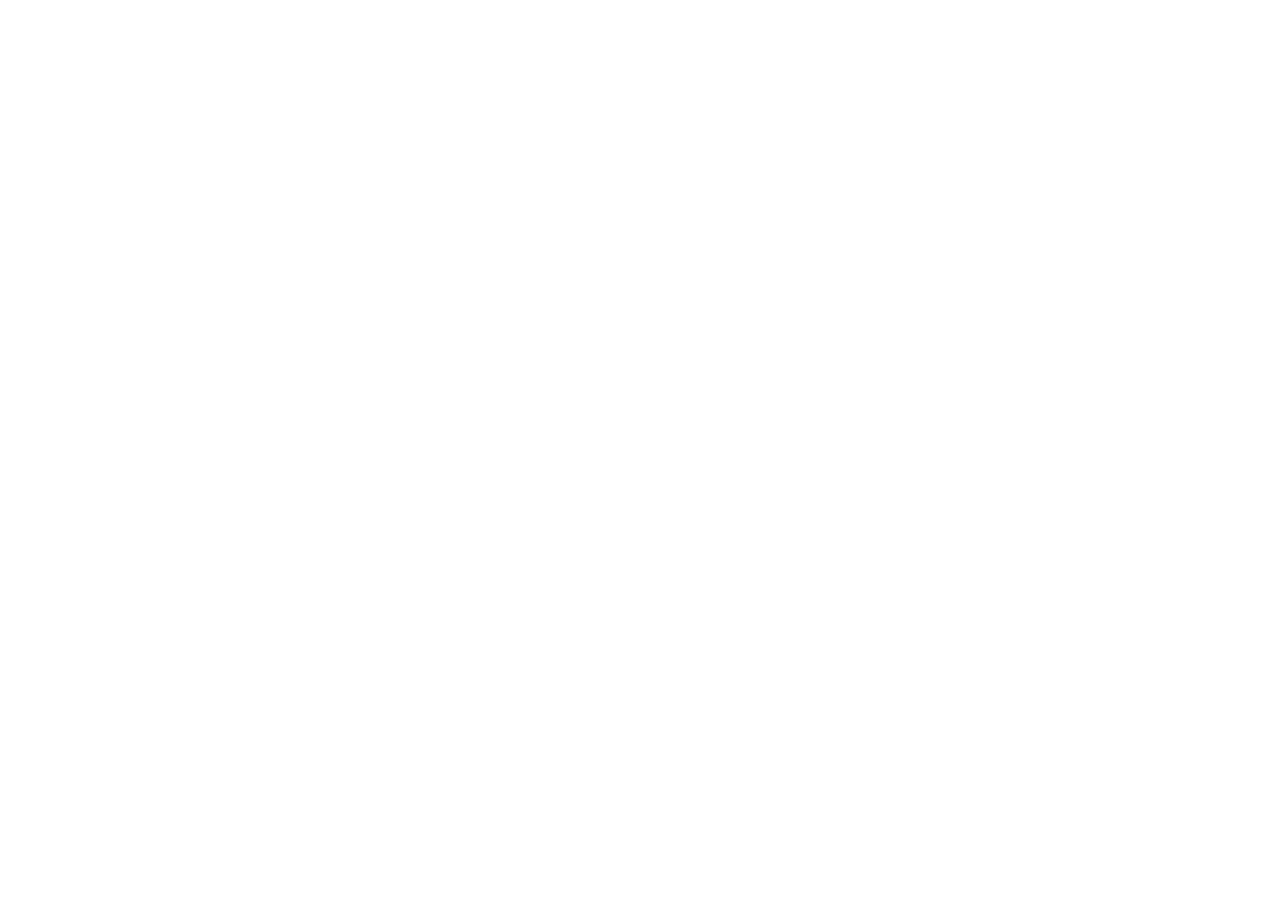
==== jobposting.html @ 566b674f "removed the job form and placed it in a different file" ====
<!DOCTYPE html>
<html lang="en">
<head>
    <meta charset="UTF-8">
    <meta name="viewport" content="width=device-width, initial-scale=1.0">
    <title>Job Post</title>
</head>
<body>
    <section>
        <div id="jobPostForm" class="job-post-form" style="display: none;">
            <h2>Post A Job</h2>
            <form action="" id="jobForm">
                <div class="mb-3">
                    <label  class="form-label">Position</label>
                    <input type="text" class="form-position" id="positionInput" required>
                </div>
                <div class="mb-3">
                    <label  class="form-label">languages</label>
                    <input type="text" class="form-languages" id="languagesInput" required>
                </div>
                <div class="mb-3">
                    <label  class="form-label">location</label>
                    <input type="text" class="form-location" id="locationInput" required>
                </div>
                <div class="mb-3">
                    <label  class="form-label">Availability</label>
                    <input type="text" class="form-availability" id="availabilityInput" required>
                </div>
                <button id ="submitJobButton"type="submit" class="btn btn-primary text-light bg-dark">SUBMIT</button>
            </form>
        </div>
    </section>
</body>
</html>
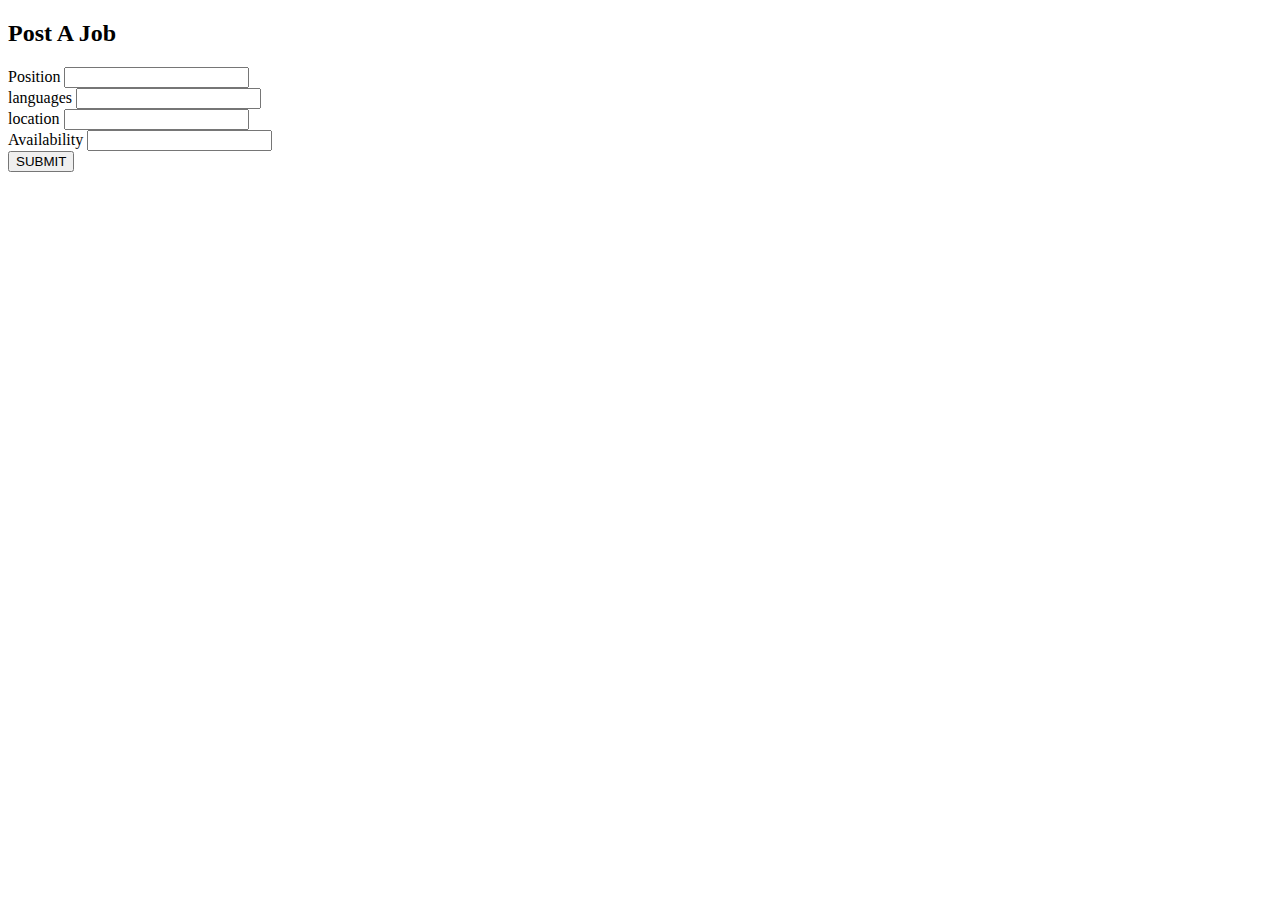
==== commit 538bf428: "added boostrap stylesheet and js" ====
--- a/jobposting.html
+++ b/jobposting.html
@@ -4,10 +4,12 @@
     <meta charset="UTF-8">
     <meta name="viewport" content="width=device-width, initial-scale=1.0">
     <title>Job Post</title>
+    <!-- boostrap stylesheet -->
+    <link href="https://cdn.jsdelivr.net/npm/bootstrap@5.3.0/dist/css/bootstrap.min.css" rel="stylesheet" integrity="sha384-9ndCyUaIbzAi2FUVXJi0CjmCapSmO7SnpJef0486qhLnuZ2cdeRhO02iuK6FUUVM" crossorigin="anonymous"/>
 </head>
 <body>
     <section>
-        <div id="jobPostForm" class="job-post-form" style="display: none;">
+        <div id="jobPostForm" class="job-post-form" >
             <h2>Post A Job</h2>
             <form action="" id="jobForm">
                 <div class="mb-3">
@@ -30,5 +32,9 @@
             </form>
         </div>
     </section>
+    <!-- boostrap js -->
+    <script src="https://cdn.jsdelivr.net/npm/bootstrap@5.3.0/dist/js/bootstrap.bundle.min.js" integrity="sha384-geWF76RCwLtnZ8qwWowPQNguL3RmwHVBC9FhGdlKrxdiJJigb/j/68SIy3Te4Bkz" crossorigin="anonymous"></script>
+    <!-- normal js -->
+    <script src="script.js"></script>
 </body>
 </html>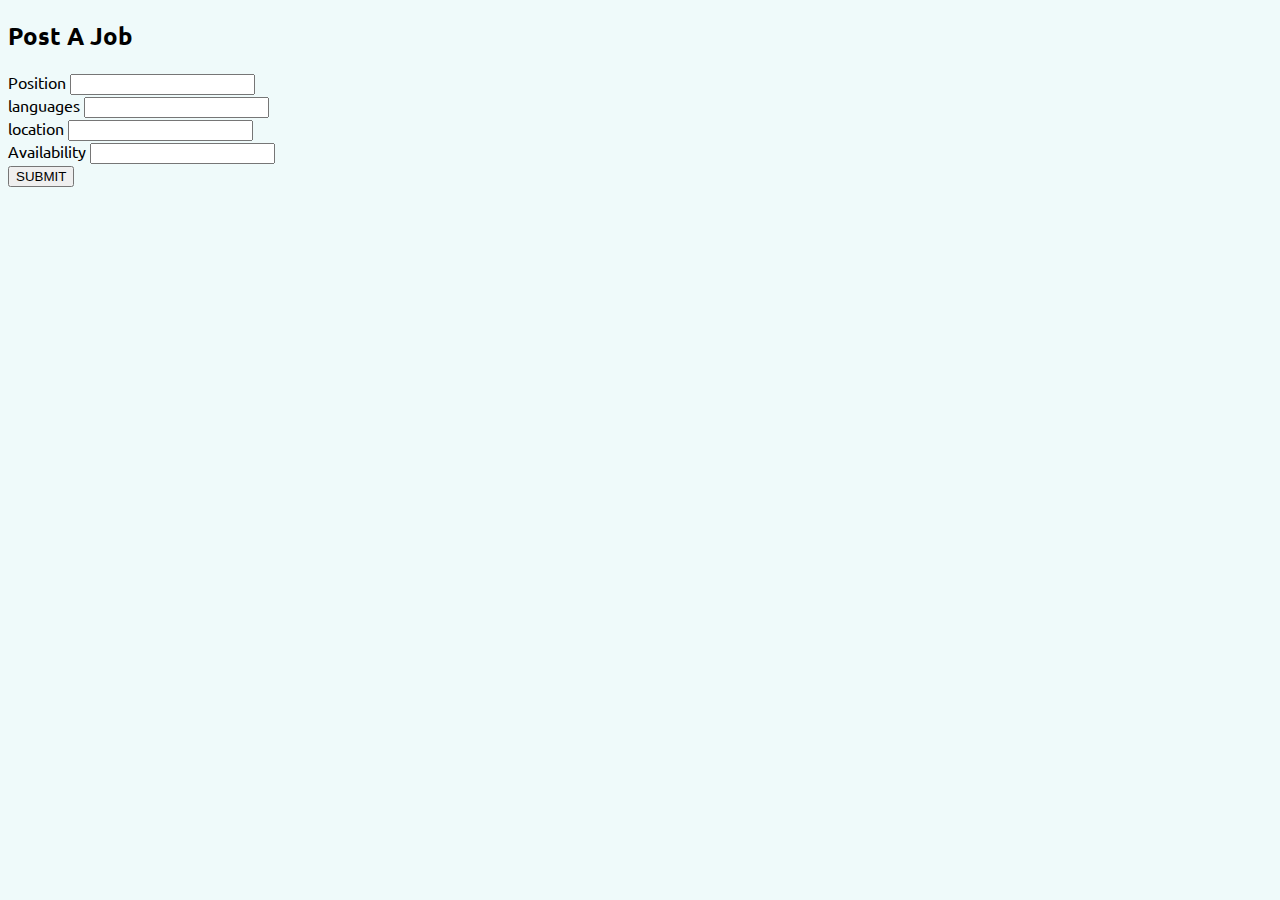
==== commit 4b40bdb7: "linked jobs.css file" ====
--- a/jobposting.html
+++ b/jobposting.html
@@ -6,6 +6,7 @@
     <title>Job Post</title>
     <!-- boostrap stylesheet -->
     <link href="https://cdn.jsdelivr.net/npm/bootstrap@5.3.0/dist/css/bootstrap.min.css" rel="stylesheet" integrity="sha384-9ndCyUaIbzAi2FUVXJi0CjmCapSmO7SnpJef0486qhLnuZ2cdeRhO02iuK6FUUVM" crossorigin="anonymous"/>
+    <link rel="stylesheet" href="jobs.css">
 </head>
 <body>
     <section>
--- a/jobs.css
+++ b/jobs.css
@@ -0,0 +1,141 @@
+@import url('https://fonts.googleapis.com/css2?family=DM+Sans:ital@0;1&family=Montserrat:wght@300;400;500&family=Ubuntu:ital,wght@0,400;1,400;1,500&display=swap');
+body{
+    background-color: rgb(239, 250,250);
+    font-family: 'Ubuntu';
+}
+/* h1 styling */
+h1 {
+    font-family: 'Montserrat', sans-serif;
+    font-weight: 500;
+    font-size: 32px;
+    text-align: center;
+    margin-top: 40px;
+    margin-bottom: 20px;
+}
+/* form input styling */
+#roleInput {
+    display: inline-block;
+    width: 50%;
+    padding: 8px 12px;
+    font-size: 16px;
+    font-family: 'DM Sans', sans-serif;
+    border: 1px solid #ccc;
+    border-radius: 4px;
+    box-sizing: border-box;
+    margin-bottom: 10px;
+}
+
+/* search button styling */
+.search-button {
+    display: inline-block;
+    padding: 8px 12px;
+    background-color: #337ab7;
+    color: #fff;
+    border-radius: 4px;
+    transition: background-color 0.3s ease;
+    font-family: 'Montserrat', sans-serif;
+    font-weight: 500;
+    border: none;
+}
+
+.search-button:hover {
+    background-color: #23527c;
+    cursor: pointer;
+}
+
+/* link tag styling */
+a {
+    text-decoration: none;
+    display: inline-block;
+    padding: 8px 12px;
+    background-color: #337ab7;
+    color: #fff;
+    border-radius: 4px;
+    transition: background-color 0.3s ease;
+}
+
+a:hover {
+    background-color: #23527c;
+}
+
+/* styling the fetched items */
+.job-details {
+    display: flex;
+    align-items: center;
+    padding: 10px;
+    border: 1px solid #ccc;
+    margin-bottom: 10px;
+}
+
+.left-side {
+    display: flex;
+    align-items: center;
+}
+
+.img {
+    width: 60px;
+    height: 60px;
+    margin-right: 10px;
+}
+
+.img img {
+    width: 100%;
+    height: 100%;
+    object-fit: contain;
+}
+
+.right-side {
+    margin-left: auto;
+}
+
+.right-side p {
+    margin: 5px 0;
+}
+/* link tag styling */
+a {
+    text-decoration: none;
+    display: inline-block;
+    padding: 8px 12px;
+    background-color: #337ab7;
+    color: #fff;
+    border-radius: 4px;
+    transition: background-color 0.3s ease;
+}
+
+a:hover {
+    background-color: #23527c;
+}
+/* styling the fetched items  */
+
+.job-details {
+    display: flex;
+    align-items: center;
+    padding: 10px;
+    border: 1px solid #ccc;
+    margin-bottom: 10px;
+}
+
+.left-side {
+    display: flex;
+    align-items: center;
+}
+
+.img {
+    width: 60px;
+    height: 60px;
+    margin-right: 10px;
+}
+
+.img img {
+    width: 100%;
+    height: 100%;
+    object-fit: contain;
+}
+
+.right-side {
+    margin-left: auto;
+}
+
+.right-side p {
+    margin: 5px 0;
+}
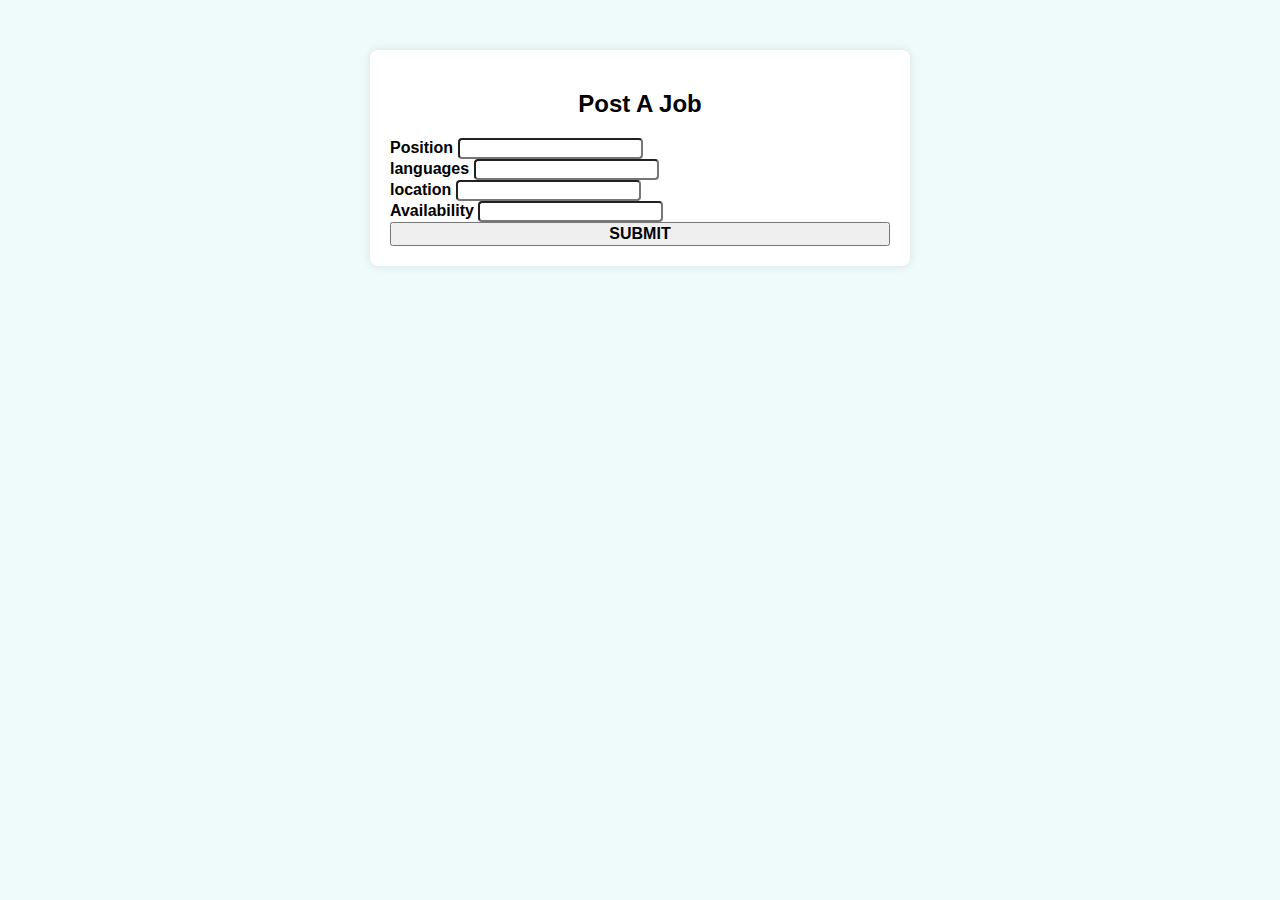
==== commit 87d6dabc: "added a class of form control on all input field" ====
--- a/jobposting.html
+++ b/jobposting.html
@@ -15,19 +15,19 @@
             <form action="" id="jobForm">
                 <div class="mb-3">
                     <label  class="form-label">Position</label>
-                    <input type="text" class="form-position" id="positionInput" required>
+                    <input type="text" class="form-control" id="positionInput" required>
                 </div>
                 <div class="mb-3">
                     <label  class="form-label">languages</label>
-                    <input type="text" class="form-languages" id="languagesInput" required>
+                    <input type="text" class="form-control" id="languagesInput" required>
                 </div>
                 <div class="mb-3">
                     <label  class="form-label">location</label>
-                    <input type="text" class="form-location" id="locationInput" required>
+                    <input type="text" class="form-control" id="locationInput" required>
                 </div>
                 <div class="mb-3">
                     <label  class="form-label">Availability</label>
-                    <input type="text" class="form-availability" id="availabilityInput" required>
+                    <input type="text" class="form-control" id="availabilityInput" required>
                 </div>
                 <button id ="submitJobButton"type="submit" class="btn btn-primary text-light bg-dark">SUBMIT</button>
             </form>
--- a/jobs.css
+++ b/jobs.css
@@ -139,3 +139,33 @@
 .right-side p {
     margin: 5px 0;
 }
+
+/* job posting styling  */
+.job-post-form {
+    font-family: 'Roboto', sans-serif;
+    background-color: #fff;
+    border-radius: 8px;
+    padding: 20px;
+    max-width: 500px;
+    margin: 0 auto;
+    margin-top: 50px;
+    box-shadow: 0 0 10px rgba(0, 0, 0, 0.1);
+}
+
+.job-post-form h2 {
+    text-align: center;
+    margin-bottom: 20px;
+}
+.job-post-form .form-label {
+    font-weight: bold;
+}
+
+.job-post-form .form-control {
+    border-radius: 4px;
+}
+
+.job-post-form .btn-primary {
+    width: 100%;
+    font-size: 16px;
+    font-weight: bold;
+}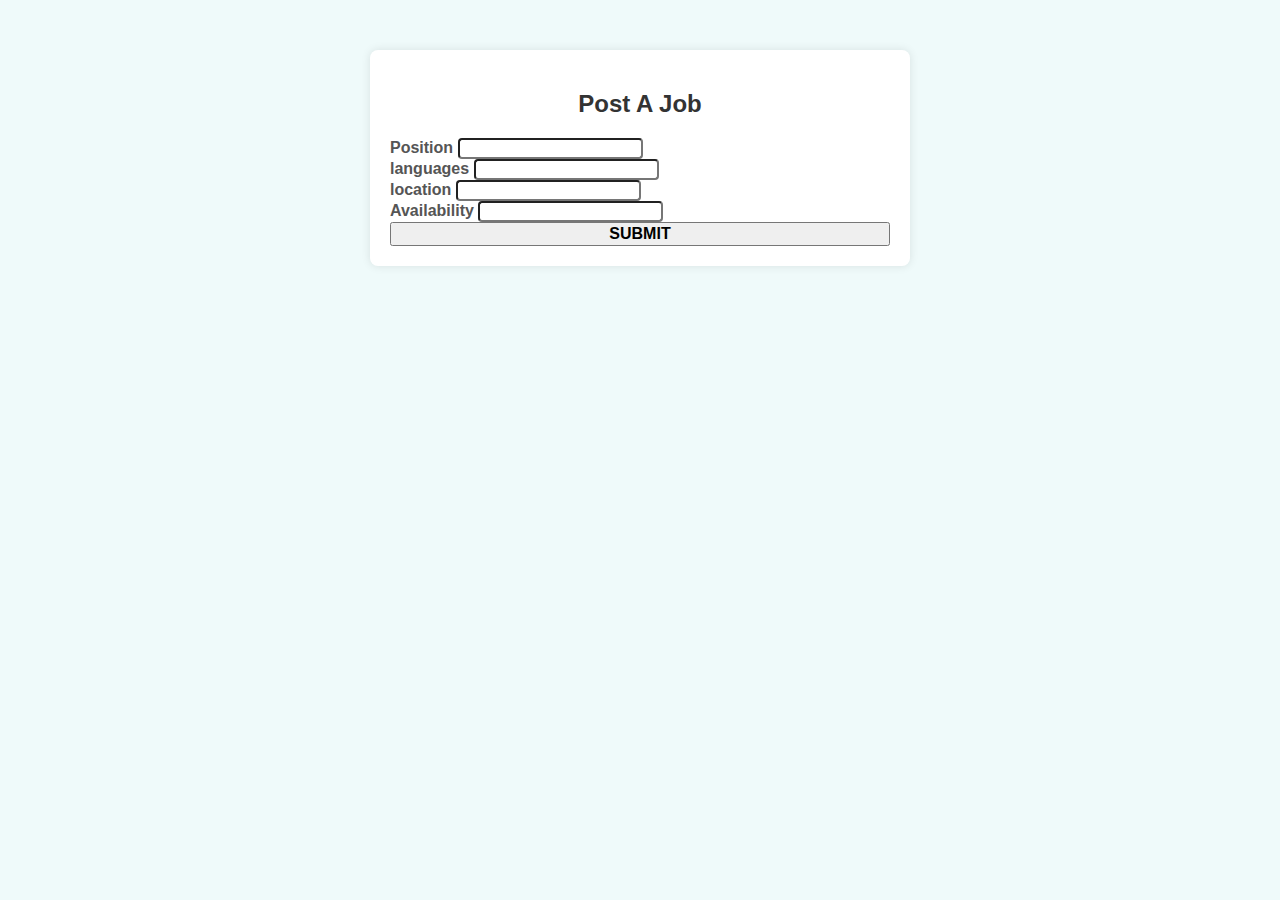
==== commit dac3b74d: "added a class container-lg on the main div" ====
--- a/jobposting.html
+++ b/jobposting.html
@@ -10,7 +10,7 @@
 </head>
 <body>
     <section>
-        <div id="jobPostForm" class="job-post-form" >
+        <div id="jobPostForm" class="job-post-form container-lg" >
             <h2>Post A Job</h2>
             <form action="" id="jobForm">
                 <div class="mb-3">
--- a/jobs.css
+++ b/jobs.css
@@ -155,9 +155,12 @@
 .job-post-form h2 {
     text-align: center;
     margin-bottom: 20px;
+    font-weight: bold;
+     color: #333;
 }
 .job-post-form .form-label {
     font-weight: bold;
+    color: #555;
 }
 
 .job-post-form .form-control {
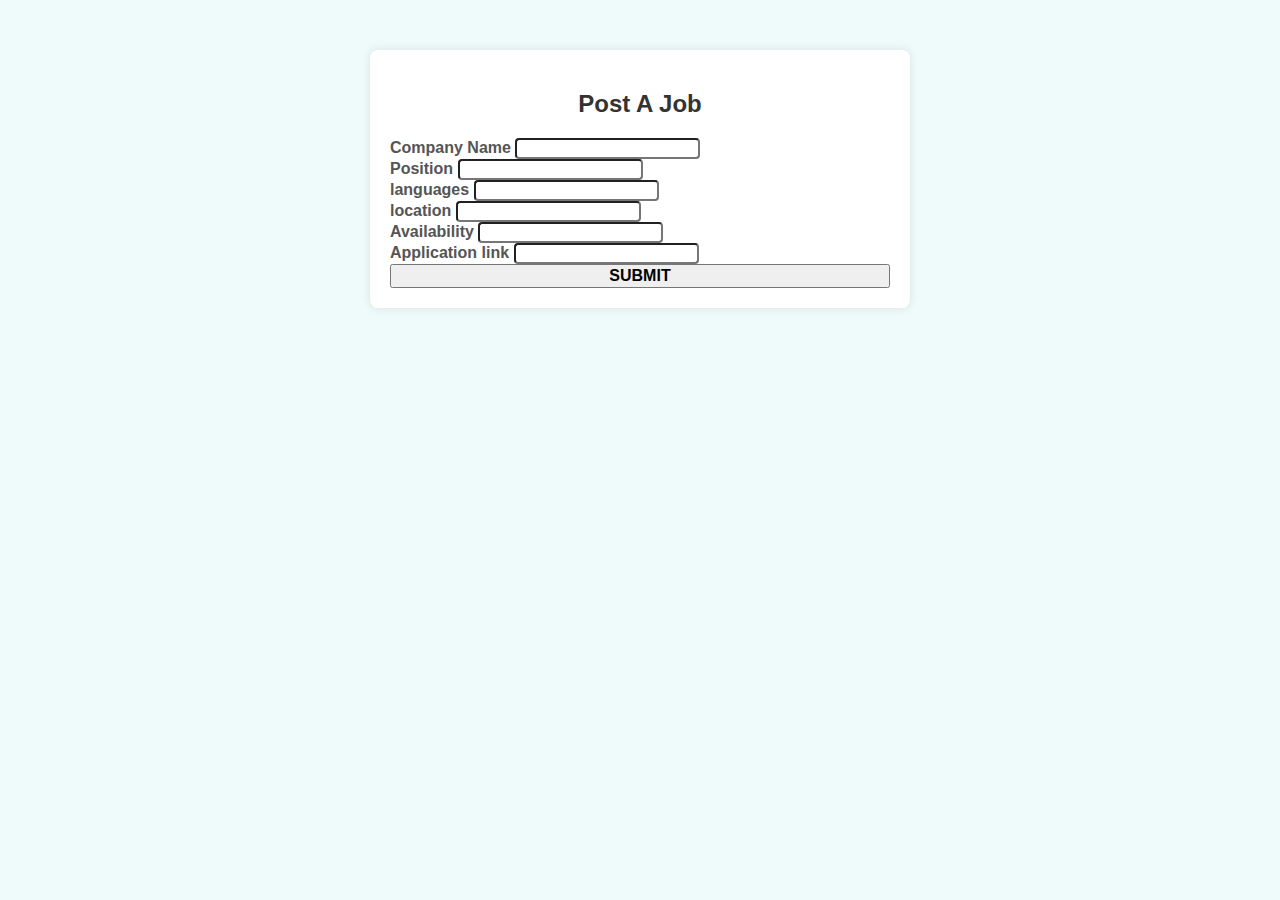
==== commit a4dcac2d: "added a label and input for company name and application link" ====
--- a/jobposting.html
+++ b/jobposting.html
@@ -3,16 +3,23 @@
 <head>
     <meta charset="UTF-8">
     <meta name="viewport" content="width=device-width, initial-scale=1.0">
-    <title>Job Post</title>
-    <!-- boostrap stylesheet -->
-    <link href="https://cdn.jsdelivr.net/npm/bootstrap@5.3.0/dist/css/bootstrap.min.css" rel="stylesheet" integrity="sha384-9ndCyUaIbzAi2FUVXJi0CjmCapSmO7SnpJef0486qhLnuZ2cdeRhO02iuK6FUUVM" crossorigin="anonymous"/>
+    <title>Job Posting</title>
+     <!-- boostrap stylesheet -->
+     <link rel="stylesheet" href="https://cdnjs.cloudflare.com/ajax/libs/font-awesome/6.4.0/css/all.min.css" integrity="sha512-iecdLmaskl7CVkqkXNQ/ZH/XLlvWZOJyj7Yy7tcenmpD1ypASozpmT/E0iPtmFIB46ZmdtAc9eNBvH0H/ZpiBw==" crossorigin="anonymous" referrerpolicy="no-referrer" />
+     <link href="https://cdn.jsdelivr.net/npm/bootstrap@5.3.0/dist/css/bootstrap.min.css" rel="stylesheet" integrity="sha384-9ndCyUaIbzAi2FUVXJi0CjmCapSmO7SnpJef0486qhLnuZ2cdeRhO02iuK6FUUVM" crossorigin="anonymous"/>
+     <!-- css stylesheet -->
     <link rel="stylesheet" href="jobs.css">
 </head>
 <body>
-    <section>
-        <div id="jobPostForm" class="job-post-form container-lg" >
+     <!-- post a job form -->
+     <section>
+        <div id="jobPopupForm" class="job-post-form  job-popup-form container-lg" >
             <h2>Post A Job</h2>
             <form action="" id="jobForm">
+                <div class="mb-3">
+                    <label  class="form-label">Company Name</label>
+                    <input type="text" class="form-control" id="nameInput" required>
+                </div>
                 <div class="mb-3">
                     <label  class="form-label">Position</label>
                     <input type="text" class="form-control" id="positionInput" required>
@@ -29,13 +36,18 @@
                     <label  class="form-label">Availability</label>
                     <input type="text" class="form-control" id="availabilityInput" required>
                 </div>
+                <div class="mb-3">
+                    <label  class="form-label">Application link</label>
+                    <input type="text" class="form-control" id="linkInput" required>
+                </div>
                 <button id ="submitJobButton"type="submit" class="btn btn-primary text-light bg-dark">SUBMIT</button>
             </form>
         </div>
     </section>
-    <!-- boostrap js -->
-    <script src="https://cdn.jsdelivr.net/npm/bootstrap@5.3.0/dist/js/bootstrap.bundle.min.js" integrity="sha384-geWF76RCwLtnZ8qwWowPQNguL3RmwHVBC9FhGdlKrxdiJJigb/j/68SIy3Te4Bkz" crossorigin="anonymous"></script>
-    <!-- normal js -->
-    <script src="script.js"></script>
+      <!-- boostrap js -->
+      <script src="https://cdn.jsdelivr.net/npm/bootstrap@5.3.0/dist/js/bootstrap.bundle.min.js" integrity="sha384-geWF76RCwLtnZ8qwWowPQNguL3RmwHVBC9FhGdlKrxdiJJigb/j/68SIy3Te4Bkz" crossorigin="anonymous"></script>
+      <!-- normal js -->
+      <script src="script.js"></script>
+  
 </body>
 </html>--- a/jobs.css
+++ b/jobs.css
@@ -1,4 +1,53 @@
-@import url('https://fonts.googleapis.com/css2?family=DM+Sans:ital@0;1&family=Montserrat:wght@300;400;500&family=Ubuntu:ital,wght@0,400;1,400;1,500&display=swap');
+/* job posting styling  */
+#jobButton {
+    background-color: #337ab7;
+    color: #fff;
+    border: none;
+    border-radius: 4px;
+    padding: 10px 20px;
+    font-size: 16px;
+    transition: background-color 0.3s ease;
+  }
+  
+  #jobButton:hover {
+    background-color: #23527c;
+    cursor: pointer;
+  }
+  .job-post-form {
+      font-family: 'Roboto', sans-serif;
+      background-color: #fff;
+      border-radius: 8px;
+      padding: 20px;
+      max-width: 500px;
+      margin: 0 auto;
+      margin-top: 50px;
+      box-shadow: 0 0 10px rgba(0, 0, 0, 0.1);
+  }
+  
+  .job-post-form h2 {
+      text-align: center;
+      margin-bottom: 20px;
+      font-weight: bold;
+       color: #333;
+  }
+  .job-post-form .form-label {
+      font-weight: bold;
+      color: #555;
+  }
+  
+  .job-post-form .form-control {
+      border-radius: 4px;
+  }
+  
+  .job-post-form .btn-primary {
+      width: 100%;
+      font-size: 16px;
+      font-weight: bold;
+  }
+
+  /* available jobs styling */
+  /* job section styling */
+
 body{
     background-color: rgb(239, 250,250);
     font-family: 'Ubuntu';
@@ -138,37 +187,4 @@
 
 .right-side p {
     margin: 5px 0;
-}
-
-/* job posting styling  */
-.job-post-form {
-    font-family: 'Roboto', sans-serif;
-    background-color: #fff;
-    border-radius: 8px;
-    padding: 20px;
-    max-width: 500px;
-    margin: 0 auto;
-    margin-top: 50px;
-    box-shadow: 0 0 10px rgba(0, 0, 0, 0.1);
-}
-
-.job-post-form h2 {
-    text-align: center;
-    margin-bottom: 20px;
-    font-weight: bold;
-     color: #333;
-}
-.job-post-form .form-label {
-    font-weight: bold;
-    color: #555;
-}
-
-.job-post-form .form-control {
-    border-radius: 4px;
-}
-
-.job-post-form .btn-primary {
-    width: 100%;
-    font-size: 16px;
-    font-weight: bold;
 }